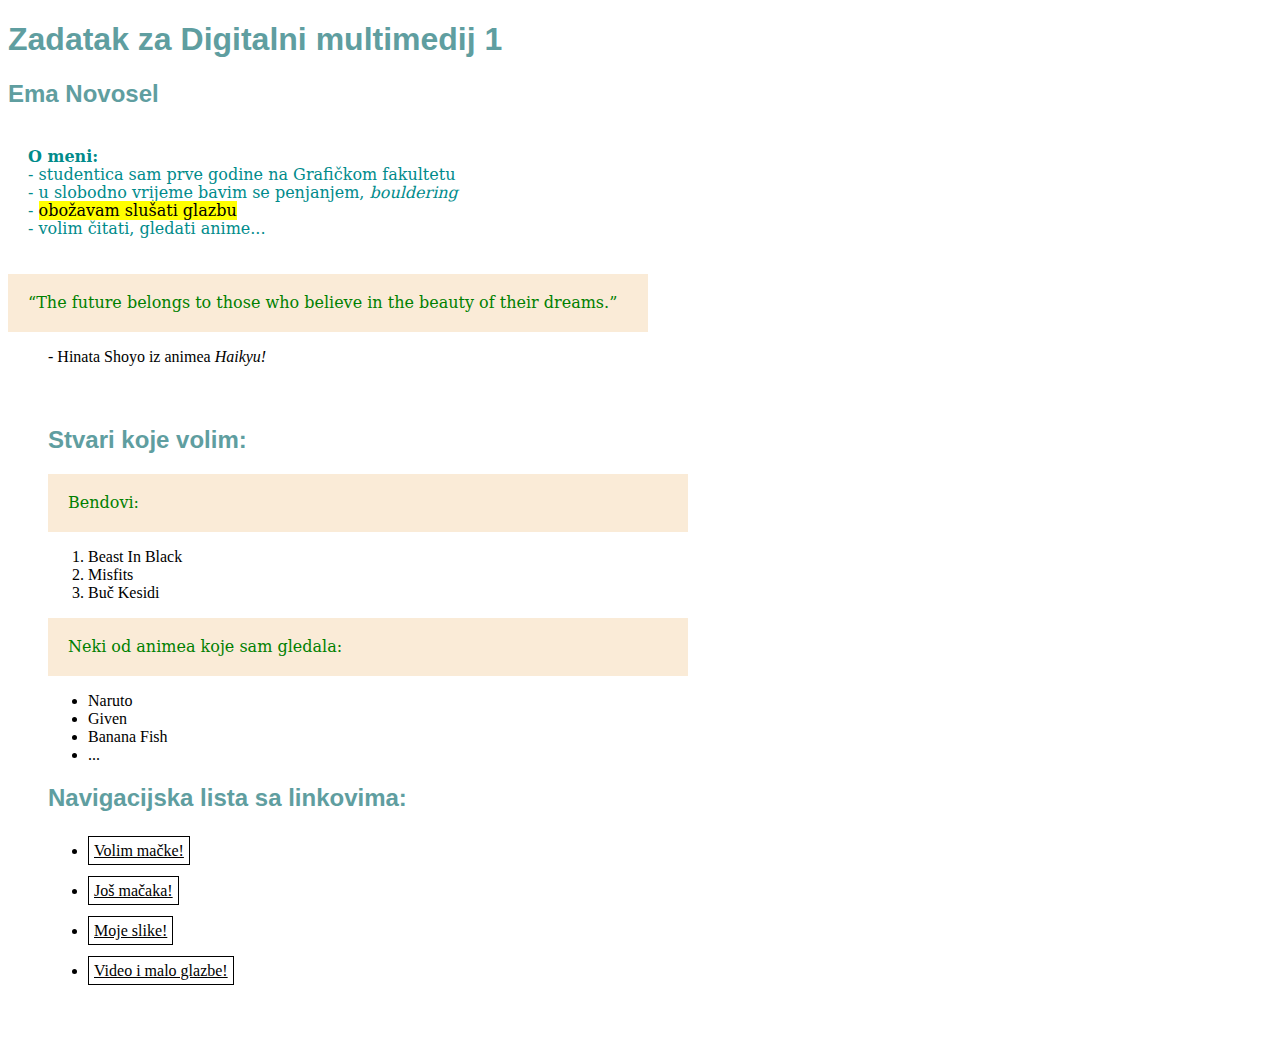
==== index.html @ b899b5cd "Add files via upload" ====
<!doctype html>
<html>
<head>
<meta charset="utf-8">
<title>moj html dokument</title>
	<link rel="stylesheet" href="stil.css"/>
</head>
<body class="pozadina">
	<h1>Zadatak za Digitalni multimedij 1</h1>
	<h2>Ema Novosel</h2>
	<p class="paragraf_2"> <b>O meni:</b><br/>
		- studentica sam prve godine na Grafičkom fakultetu <br/>
		- u slobodno vrijeme bavim se penjanjem, <i>bouldering</i><br/>
		- <mark>obožavam slušati glazbu</mark><br/>
		- volim čitati, gledati anime...<br/>			 
	</p>
	
	<p><q>The future belongs to those who believe in the beauty of their dreams.</q></p>
	<blockquote>
		- Hinata Shoyo iz animea <i>Haikyu!</i>
	</blockquote>
		
	<div class="novi_blok"> 
	<h2>Stvari koje volim:</h2>
	<p>Bendovi:</p>
	<ol>
		<li>Beast In Black</li>
		<li>Misfits</li>
		<li>Buč Kesidi</li>
	</ol>
	<p>Neki od animea koje sam gledala:</p>
	<ul>
		<li>Naruto</li>
		<li>Given</li>
		<li>Banana Fish</li>
		<li>...</li>
	</ul>
	<h2>Navigacijska lista sa linkovima:</h2>
	<nav>
		<ul> 
			<li><a href="https://www.nationalgeographic.com/animals/mammals/facts/domestic-cat">Volim mačke!</a></li>
			<li><a href="dokumenti/FelineBehaviorGLS.pdf">Još mačaka!</a></li>
			<li><a href="vjezba1.html">Moje slike!</a></li>
			<li><a href="vjezba2.html">Video i malo glazbe!</a></li>
		</ul>	
	</nav>
	</div>
	
	
</body>
</html>
---- stil.css ----
@charset "utf-8";
/* CSS Document */
p{
	color: green;
	font-family: Constantia, "Lucida Bright", "DejaVu Serif", Georgia, "serif"; 
	font-size: 16px;
	line-height: 18px;
	width: 600px;
	background-color: antiquewhite;
	padding: 20px;
}
.paragraf_2 {color:darkcyan; background-color: rgba(255, 255, 255, 0.5)} .novi_blok {
	background-color: rgba(255, 255, 255, 0.9);
	padding: 20px;
	margin: 20px;
	width: 50%;
}
h1, h2 {
	font-family: Gotham, "Helvetica Neue", Helvetica, Arial, "sans-serif";
	color: cadetblue;
}

span {color: rgb(255, 0, 255);}
.pozadina {
	background-image: url("slike/06.jpg");
}
.drugapozadina {
	background-color: #6BA8B8;
}
a:link {
	color: black;
	background-color: white;
	padding: 5px;
	line-height: 40px;
	border: 1px solid #000000;
}
a:hover {
	background-color: darkgray;
}
img {
	height: 300px
}
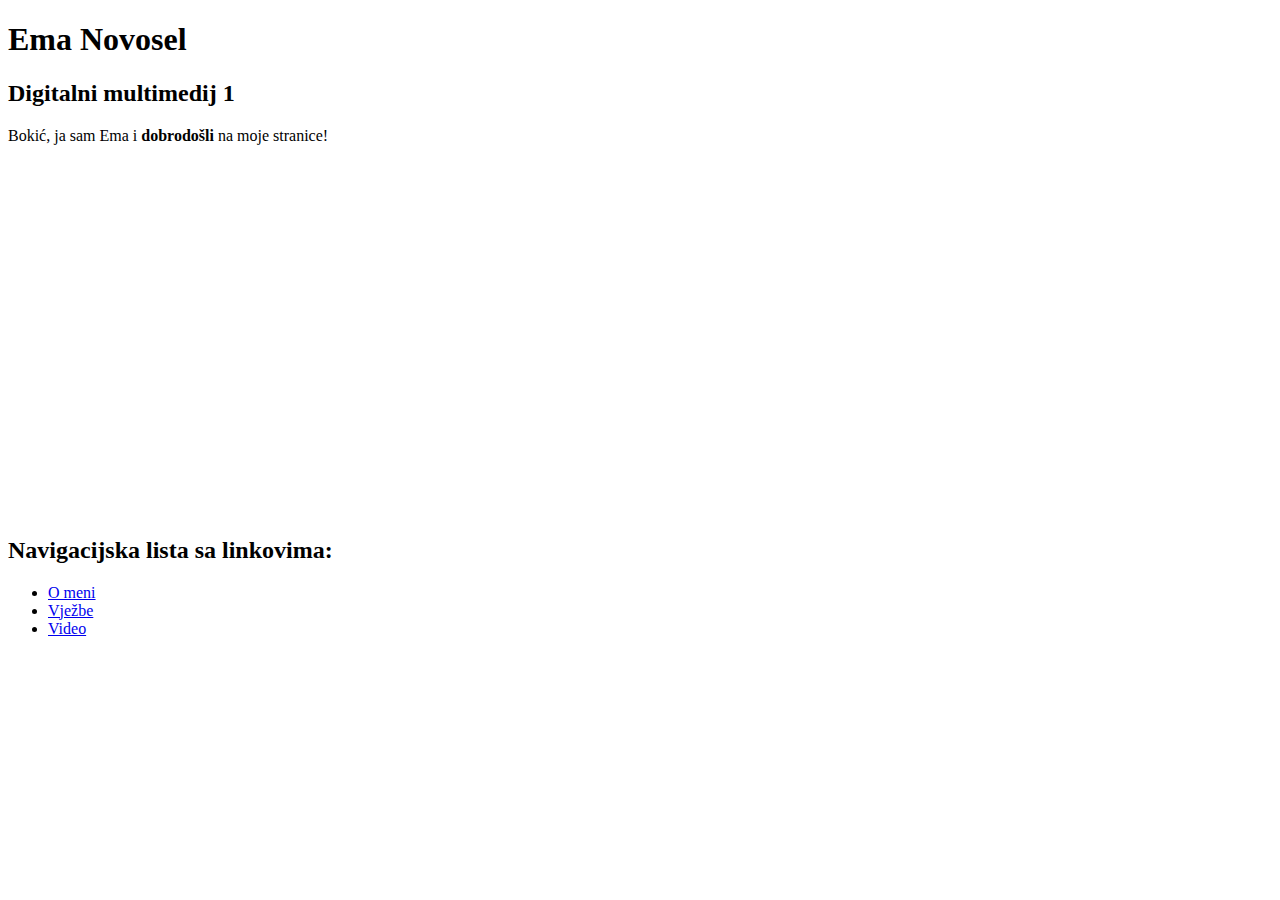
==== commit e13d16d8: "Add files via upload" ====
--- a/index.html
+++ b/index.html
@@ -3,45 +3,21 @@
 <head>
 <meta charset="utf-8">
 <title>moj html dokument</title>
-	<link rel="stylesheet" href="stil.css"/>
+	<link rel="stylesheet" href="../10, 11/stil.css"/>
 </head>
 <body class="pozadina">
-	<h1>Zadatak za Digitalni multimedij 1</h1>
-	<h2>Ema Novosel</h2>
-	<p class="paragraf_2"> <b>O meni:</b><br/>
-		- studentica sam prve godine na Grafičkom fakultetu <br/>
-		- u slobodno vrijeme bavim se penjanjem, <i>bouldering</i><br/>
-		- <mark>obožavam slušati glazbu</mark><br/>
-		- volim čitati, gledati anime...<br/>			 
-	</p>
+	<h1>Ema Novosel</h1>
+	<h2>Digitalni multimedij 1</h2>
+	<p class="paragraf_2"> Bokić, ja sam Ema i <b>dobrodošli</b> na moje stranice!</p>
+	<iframe style="border-radius:12px" src="https://open.spotify.com/embed/track/1XsN9Flu0VvZpXmrkBtZGt?utm_source=generator" width="100%" height="352" frameBorder="0" allowfullscreen="" allow="autoplay; clipboard-write; encrypted-media; fullscreen; picture-in-picture" loading="lazy"></iframe>
+	<div class="novi_blok"> 
 	
-	<p><q>The future belongs to those who believe in the beauty of their dreams.</q></p>
-	<blockquote>
-		- Hinata Shoyo iz animea <i>Haikyu!</i>
-	</blockquote>
-		
-	<div class="novi_blok"> 
-	<h2>Stvari koje volim:</h2>
-	<p>Bendovi:</p>
-	<ol>
-		<li>Beast In Black</li>
-		<li>Misfits</li>
-		<li>Buč Kesidi</li>
-	</ol>
-	<p>Neki od animea koje sam gledala:</p>
-	<ul>
-		<li>Naruto</li>
-		<li>Given</li>
-		<li>Banana Fish</li>
-		<li>...</li>
-	</ul>
 	<h2>Navigacijska lista sa linkovima:</h2>
 	<nav>
 		<ul> 
-			<li><a href="https://www.nationalgeographic.com/animals/mammals/facts/domestic-cat">Volim mačke!</a></li>
-			<li><a href="dokumenti/FelineBehaviorGLS.pdf">Još mačaka!</a></li>
-			<li><a href="vjezba1.html">Moje slike!</a></li>
-			<li><a href="vjezba2.html">Video i malo glazbe!</a></li>
+			<li><a href="o_meni.html">O meni</a></li>
+			<li><a href="vjezbe.html">Vježbe</a></li>
+			<li><a href="video.html">Video</a></li>
 		</ul>	
 	</nav>
 	</div>
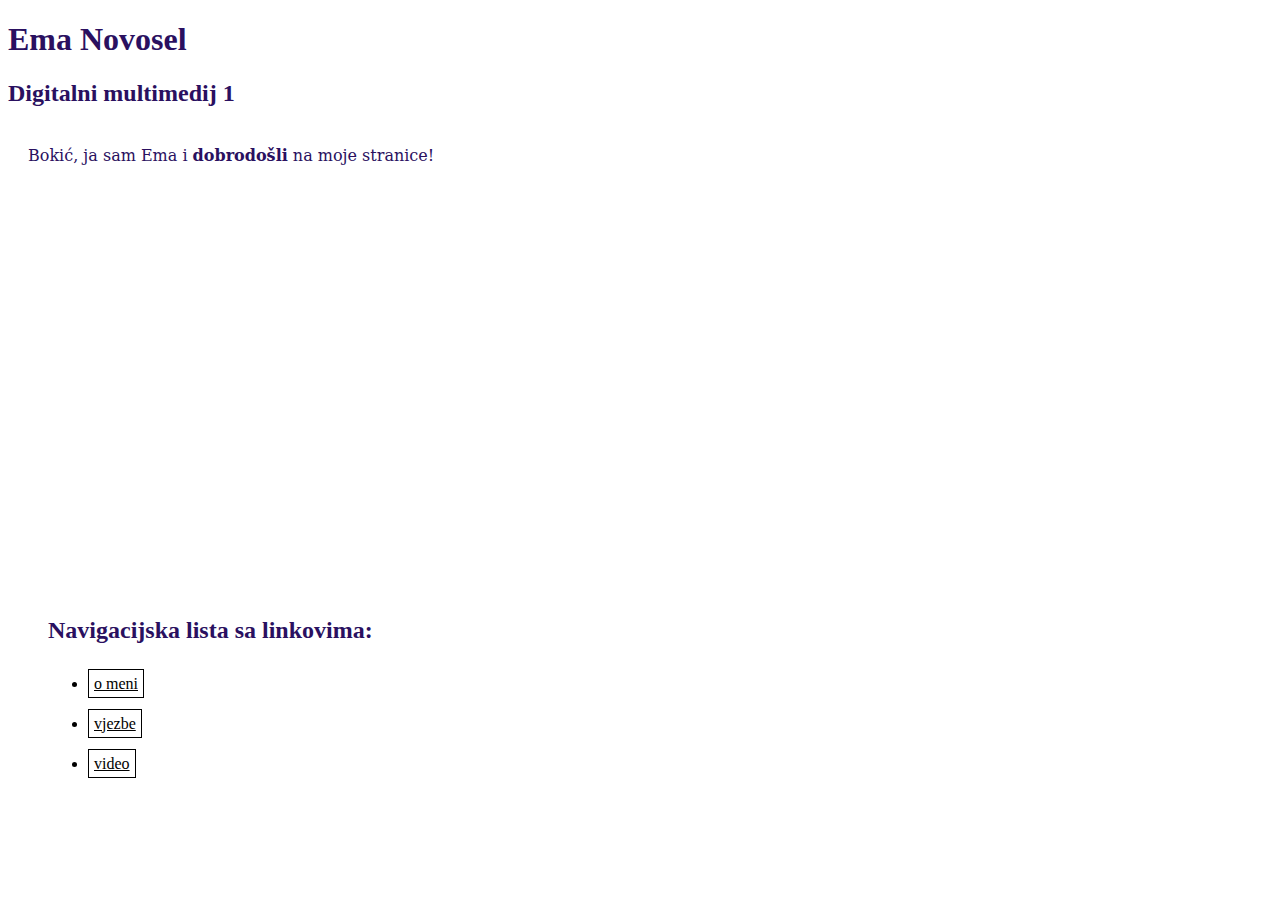
==== commit 868341df: "Add files via upload" ====
--- a/index.html
+++ b/index.html
@@ -3,7 +3,7 @@
 <head>
 <meta charset="utf-8">
 <title>moj html dokument</title>
-	<link rel="stylesheet" href="../10, 11/stil.css"/>
+	<link rel="stylesheet" href="stil.css"/>
 </head>
 <body class="pozadina">
 	<h1>Ema Novosel</h1>
@@ -15,9 +15,9 @@
 	<h2>Navigacijska lista sa linkovima:</h2>
 	<nav>
 		<ul> 
-			<li><a href="o_meni.html">O meni</a></li>
-			<li><a href="vjezbe.html">Vježbe</a></li>
-			<li><a href="video.html">Video</a></li>
+			<li><a href="../projektni zadatak 3/o_meni.html">o meni</a></li>
+			<li><a href="../projektni zadatak 3/vjezbe.html">vjezbe</a></li>
+			<li><a href="#">video</a></li>
 		</ul>	
 	</nav>
 	</div>
--- a/stil.css
+++ b/stil.css
@@ -0,0 +1,46 @@
+@charset "utf-8";
+/* CSS Document */
+p{
+	color: #2A1060;
+	font-family: Constantia, "Lucida Bright", "DejaVu Serif", Georgia, "serif"; 
+	font-size: 16px;
+	line-height: 18px;
+	width: 600px;
+	background-color: antiquewhite;
+	padding: 20px;
+}
+.paragraf_2 {color:#2A1060; background-color: rgba(255, 255, 255, 0.5)} .novi_blok {
+	background-color: rgba(255, 255, 255, 0.9);
+	padding: 20px;
+	margin: 20px;
+	width: 50%;
+}
+h1 {
+	font-family: "EmaNovosel";
+	color: #2A1060;
+}
+h2 {
+	font-family: "aclonica";
+	color: #2A1060
+} 
+
+span {color: rgb(255, 0, 255);}
+.pozadina {
+	background-image: url("../projektni zadatak 3/slike/pozadina.jpeg");
+}
+.drugapozadina {
+	background-color: #6BA8B8;
+}
+a:link {
+	color: black;
+	background-color: white;
+	padding: 5px;
+	line-height: 40px;
+	border: 1px solid #000000;
+}
+a:hover {
+	background-color: darkgray;
+}
+img {
+	height: 300px
+}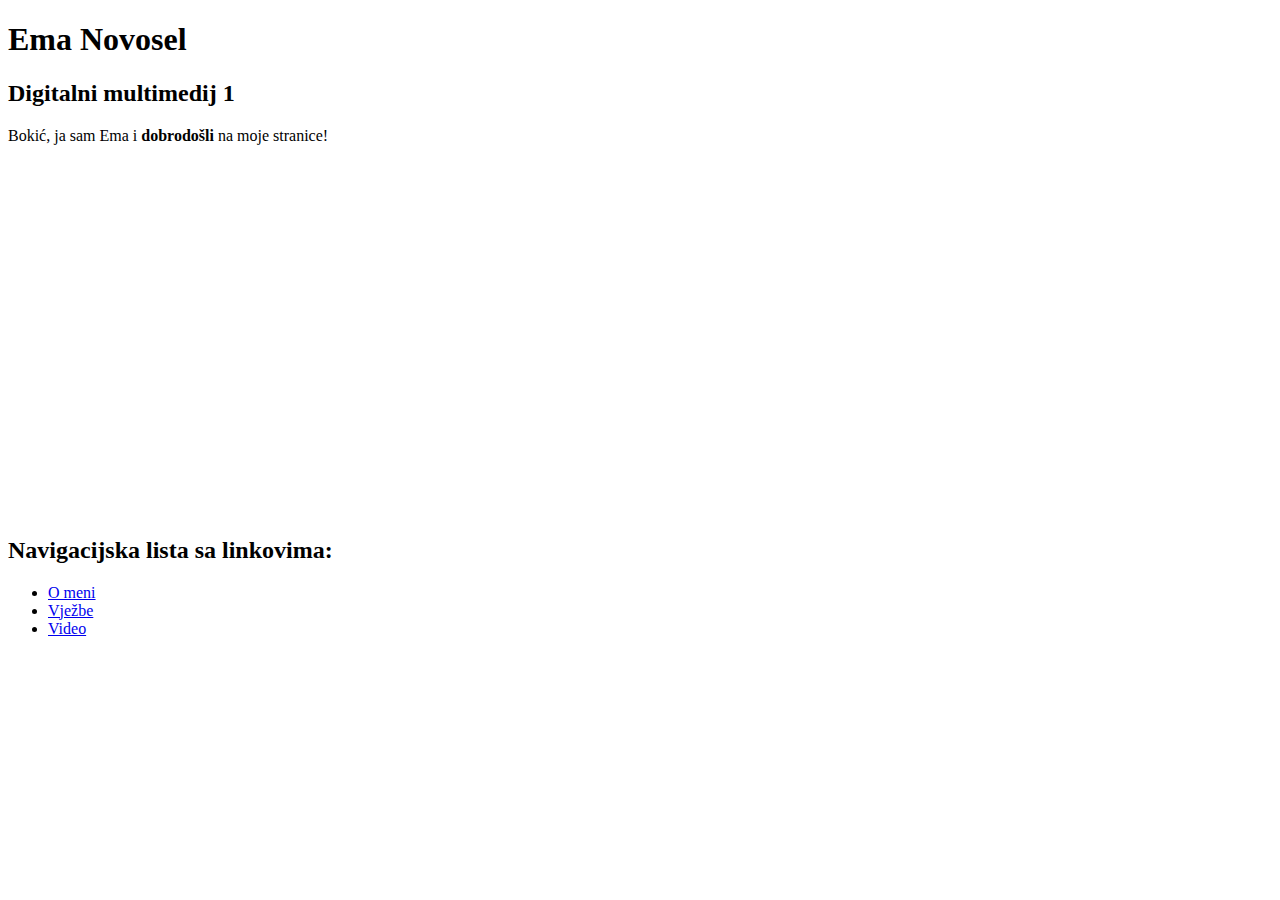
==== commit fe66eed1: "Add files via upload" ====
--- a/index.html
+++ b/index.html
@@ -3,7 +3,7 @@
 <head>
 <meta charset="utf-8">
 <title>moj html dokument</title>
-	<link rel="stylesheet" href="stil.css"/>
+	<link rel="stylesheet" href="../10, 11/stil.css"/>
 </head>
 <body class="pozadina">
 	<h1>Ema Novosel</h1>
@@ -15,9 +15,9 @@
 	<h2>Navigacijska lista sa linkovima:</h2>
 	<nav>
 		<ul> 
-			<li><a href="../projektni zadatak 3/o_meni.html">o meni</a></li>
-			<li><a href="../projektni zadatak 3/vjezbe.html">vjezbe</a></li>
-			<li><a href="#">video</a></li>
+			<li><a href="o_meni.html">O meni</a></li>
+			<li><a href="vjezbe.html">Vježbe</a></li>
+			<li><a href="video.html">Video</a></li>
 		</ul>	
 	</nav>
 	</div>
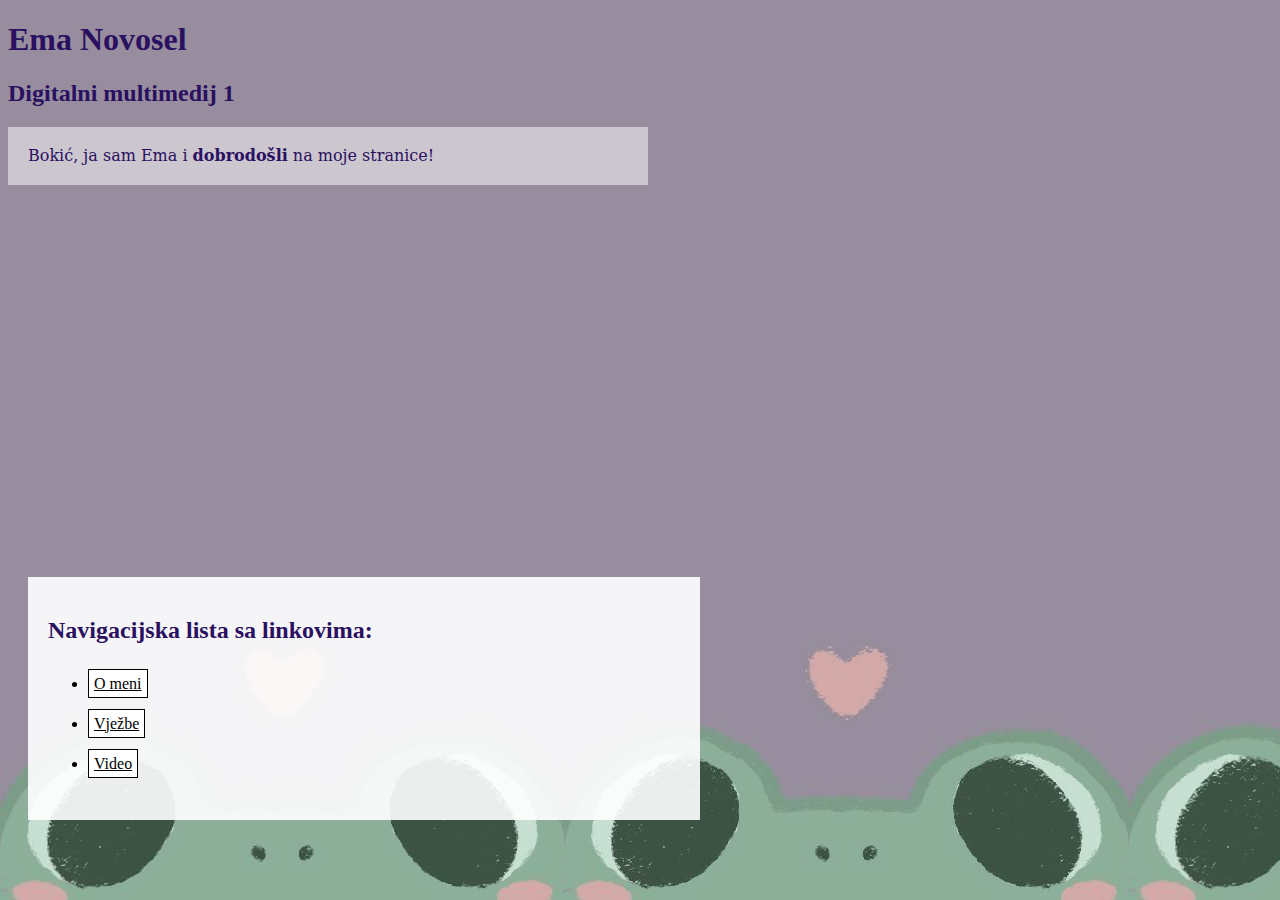
==== commit 2b642cc7: "Add files via upload" ====
--- a/index.html
+++ b/index.html
@@ -3,7 +3,7 @@
 <head>
 <meta charset="utf-8">
 <title>moj html dokument</title>
-	<link rel="stylesheet" href="../10, 11/stil.css"/>
+	<link rel="stylesheet" href="stil.css">
 </head>
 <body class="pozadina">
 	<h1>Ema Novosel</h1>
--- a/stil.css
+++ b/stil.css
@@ -0,0 +1,46 @@
+@charset "utf-8";
+/* CSS Document */
+p{
+	color: #2A1060;
+	font-family: Constantia, "Lucida Bright", "DejaVu Serif", Georgia, "serif"; 
+	font-size: 16px;
+	line-height: 18px;
+	width: 600px;
+	background-color: antiquewhite;
+	padding: 20px;
+}
+.paragraf_2 {color:#2A1060; background-color: rgba(255, 255, 255, 0.5)} .novi_blok {
+	background-color: rgba(255, 255, 255, 0.9);
+	padding: 20px;
+	margin: 20px;
+	width: 50%;
+}
+h1 {
+	font-family: "EmaNovosel";
+	color: #2A1060;
+}
+h2 {
+	font-family: "aclonica";
+	color: #2A1060
+} 
+
+span {color: rgb(255, 0, 255);}
+.pozadina {
+	background-image: url("slike/pozadina.jpeg");
+}
+.drugapozadina {
+	background-color: #6BA8B8;
+}
+a:link {
+	color: black;
+	background-color: white;
+	padding: 5px;
+	line-height: 40px;
+	border: 1px solid #000000;
+}
+a:hover {
+	background-color: darkgray;
+}
+img {
+	height: 300px
+}